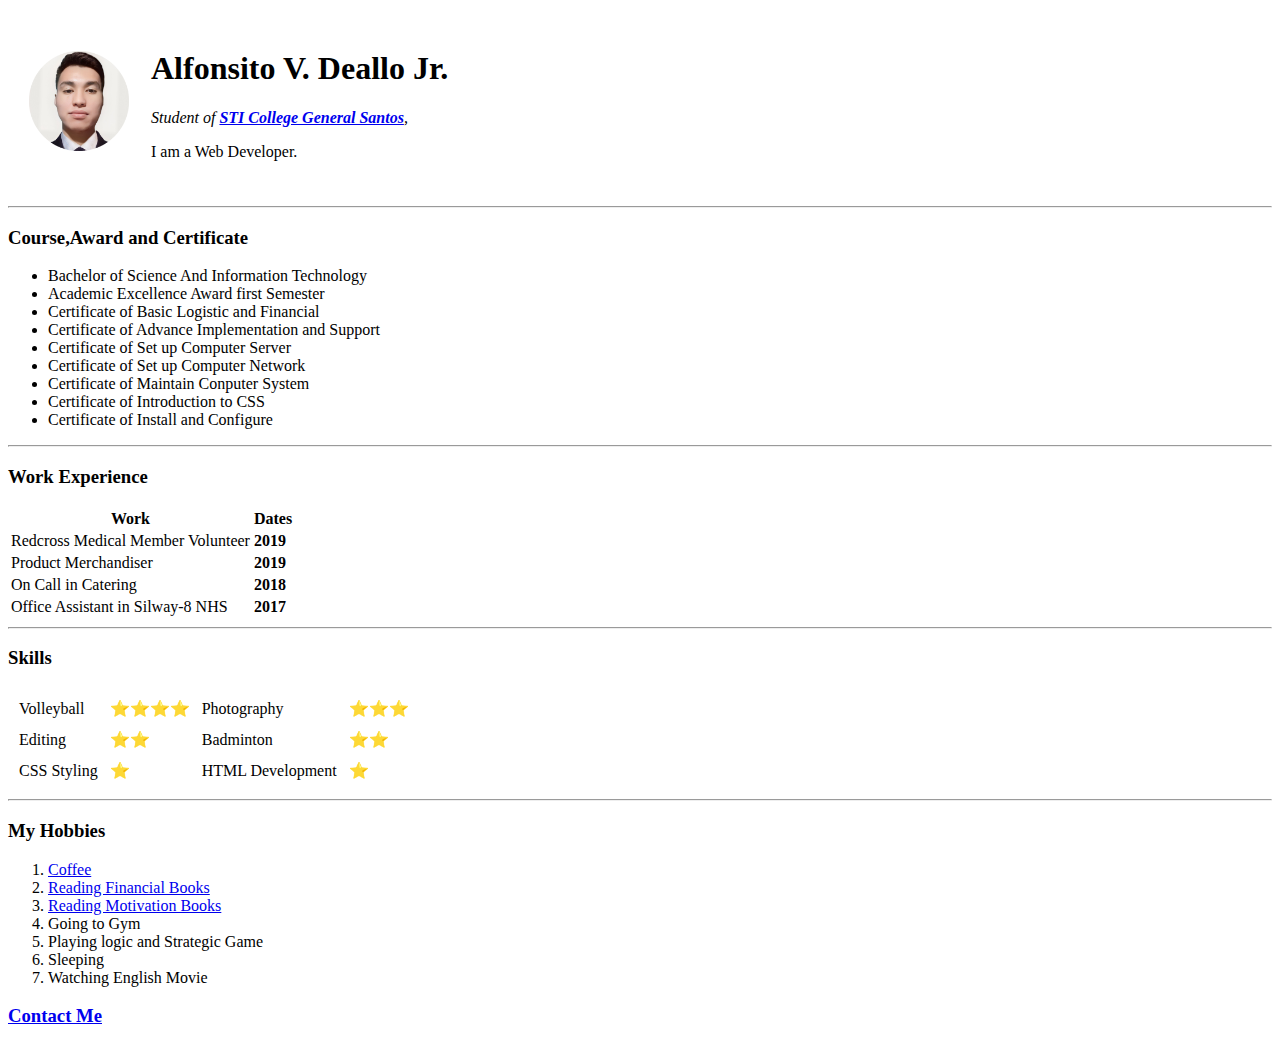
==== index.html @ 796ca7fc "Add initial CV website" ====
<!DOCTYPE html>
<html>
  <head>
    <meta http-equiv="content-type" content="text/html; charset=utf-8" />
    <meta name="" content="">
    <title>Personal CV</title>
  </head>
  <body>
    <table cellspacing ="20">
      <tr>
        <td><img src="Pogi3.png" alt="Alfonsito Deallo Jr. Profile Picture" width="100" height="100"/></td>
        <td> 
    <h1>Alfonsito V. Deallo Jr.</h1>
    <p><em>Student of <strong><a href = "https://www.sti.edu/campuses-details.asp?campus_id=GEN">STI College General Santos</a></strong>,</em></p>  <p>I am a Web Developer.</p></td>
      </tr>
    </table>
 <hr>
    <h3>Course,Award and Certificate </h3>
    <ul>
      <li>Bachelor of Science And Information Technology</li>
      <li>Academic Excellence Award first Semester</li>
      <li>Certificate of Basic Logistic and Financial</li>
      <li>Certificate of Advance Implementation and Support</li>
      <li>Certificate of Set up Computer Server</li>
      <li>Certificate of Set up Computer Network</li>
      <li>Certificate of Maintain Conputer System</li>
      <li>Certificate of Introduction to CSS</li>
      <li>Certificate of Install and Configure</li>
    </ul>
    <hr>
    <h3>Work Experience</h3>
    <table>
      <!-- Header/-->
     <thead>
       <tr>
        <th>Work</th>
        <th>Dates</th>
      </tr>
     </thead>
     <!--Body-->
     <tbody>
     <tr>
        <td>Redcross Medical Member Volunteer</td>
        <td><strong>2019</strong></td>
      </tr>
         <tr>
        <td>Product Merchandiser</td>
        <td><strong>2019</strong></td>
      </tr>
      <tr>
        <td>On Call in Catering</td>
        <td><strong>2018</strong></td>
      </tr>
   <tr>
     <td>Office Assistant in Silway-8 NHS</td>
     <td><strong>2017</strong></td>
   </tr>
   </tbody>
   <!-- Footer /-->
    </table>
    <hr>
    <h3>Skills</h3>
    <table cellspacing = "10">
      <tr>
        <td>Volleyball</td>
        <td>⭐⭐⭐⭐</td>
        <td>Photography</td>
        <td>⭐⭐⭐</td>
      </tr>
       <tr>
        <td>Editing</td>
        <td>⭐⭐</td>
        <td>Badminton</td>
        <td>⭐⭐</td>
      </tr>
         <tr>
        <td>CSS Styling</td>
        <td>⭐</td>
        <td>HTML Development</td>
        <td>⭐</td>
      </tr>
      
      
    </table>
    
    <hr>
    <h3>My Hobbies</h3>
    <ol>
    <li><a href = "http://www.google.com/search?q=coffee+nescafe&source=lnms&tbm=isch&sa=X&ved=0ahUKEwijwduOhoD7AhViplYBHVt7CosQ_AUIBigB&biw=360&bih=679#imgrc=eFV7erNP5IhV6M">Coffee</a></li>
    <li><a href="https://www.thriftbooks.com/a/robert-t-kiyosaki/197314/">Reading Financial Books</a></li>
    <li><a href = "https://www.lifehack.org/842960/motivational-books">Reading Motivation Books</a></li>
    <li>Going to Gym</li>
    <li>Playing logic and Strategic Game</li>
    <li>Sleeping</li>
    <li>Watching English Movie</li>
    </ol>
    <h3><a href ="Contacts.html">Contact Me</a></h3>
  </body>
</html>
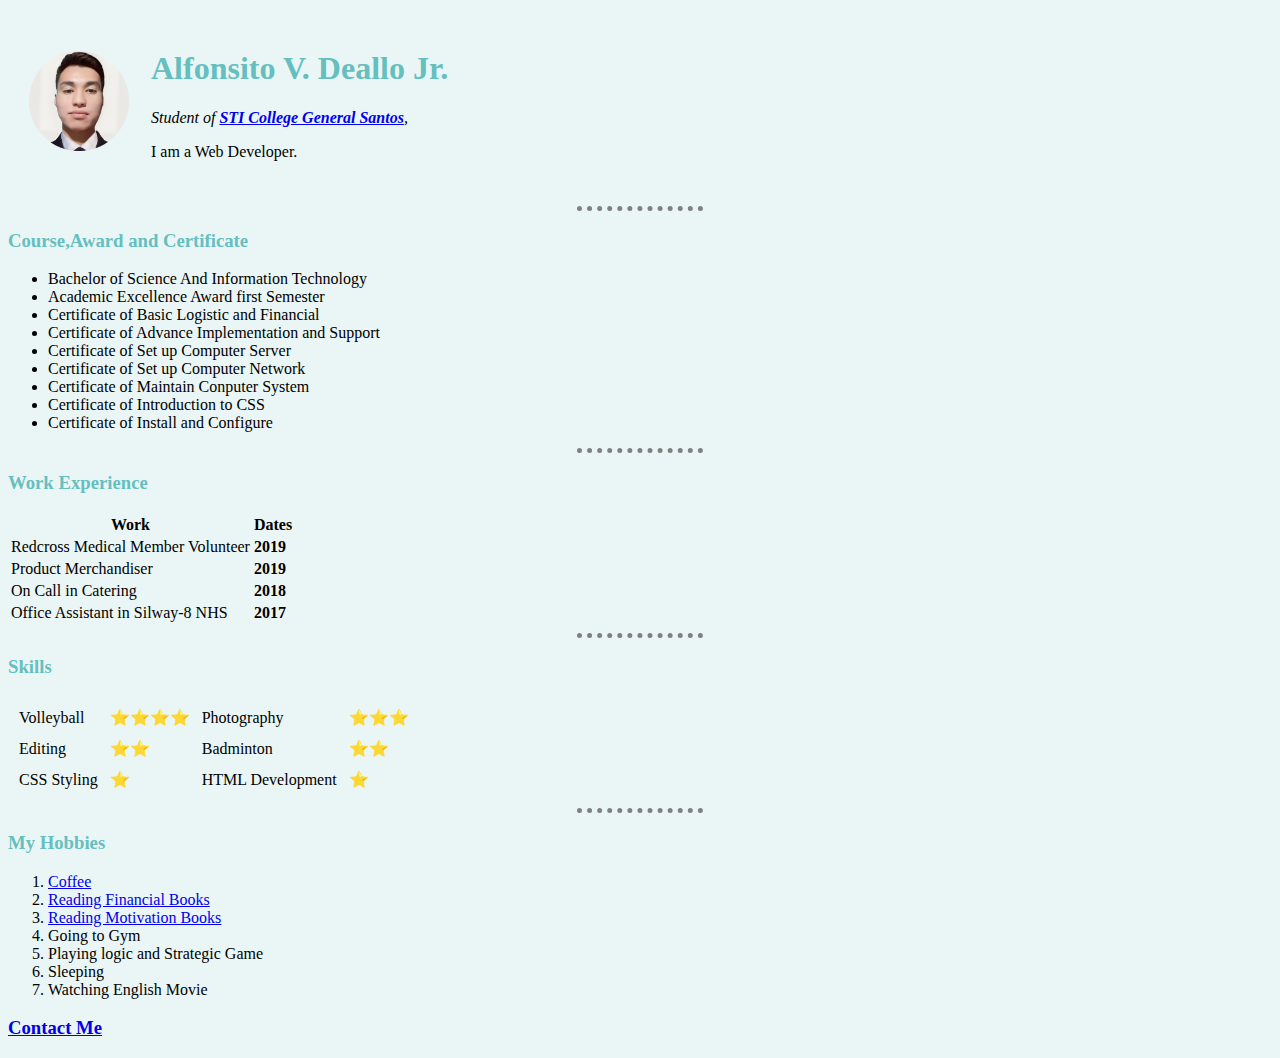
==== commit 854e428d: "Update index.html" ====
--- a/index.html
+++ b/index.html
@@ -4,13 +4,14 @@
     <meta http-equiv="content-type" content="text/html; charset=utf-8" />
     <meta name="" content="">
     <title>Personal CV</title>
+   <link rel="stylesheet" href="style.css" />
   </head>
   <body>
     <table cellspacing ="20">
       <tr>
-        <td><img src="Pogi3.png" alt="Alfonsito Deallo Jr. Profile Picture" width="100" height="100"/></td>
+        <td><img class="profile" src="Pogi3.png" alt="Alfonsito Deallo Jr. Profile Picture" width="100" height="100"/></td>
         <td> 
-    <h1>Alfonsito V. Deallo Jr.</h1>
+    <h1 class="name">Alfonsito V. Deallo Jr.</h1>
     <p><em>Student of <strong><a href = "https://www.sti.edu/campuses-details.asp?campus_id=GEN">STI College General Santos</a></strong>,</em></p>  <p>I am a Web Developer.</p></td>
       </tr>
     </table>
@@ -96,4 +97,4 @@
     </ol>
     <h3><a href ="Contacts.html">Contact Me</a></h3>
   </body>
-</html>+</html>
--- a/style.css
+++ b/style.css
@@ -0,0 +1,26 @@
+body{
+  background-color:#EAF6F6;
+  }
+
+.facebook{
+  max-width:8%;
+  height:auto;
+} 
+h3{
+color:#66BFBF;
+}
+hr{
+  border-style: none;
+  border-top-style:dotted;
+  border-color:grey;
+  border-width:5px;
+  width:10%;
+}
+.myContact{
+   color:#66BFBF;
+  font-family:"Lucida Console","Courier New;
+}
+.name{
+  color:#66BFBF;
+  font-family:"Lucida Console","Courier New;
+}
